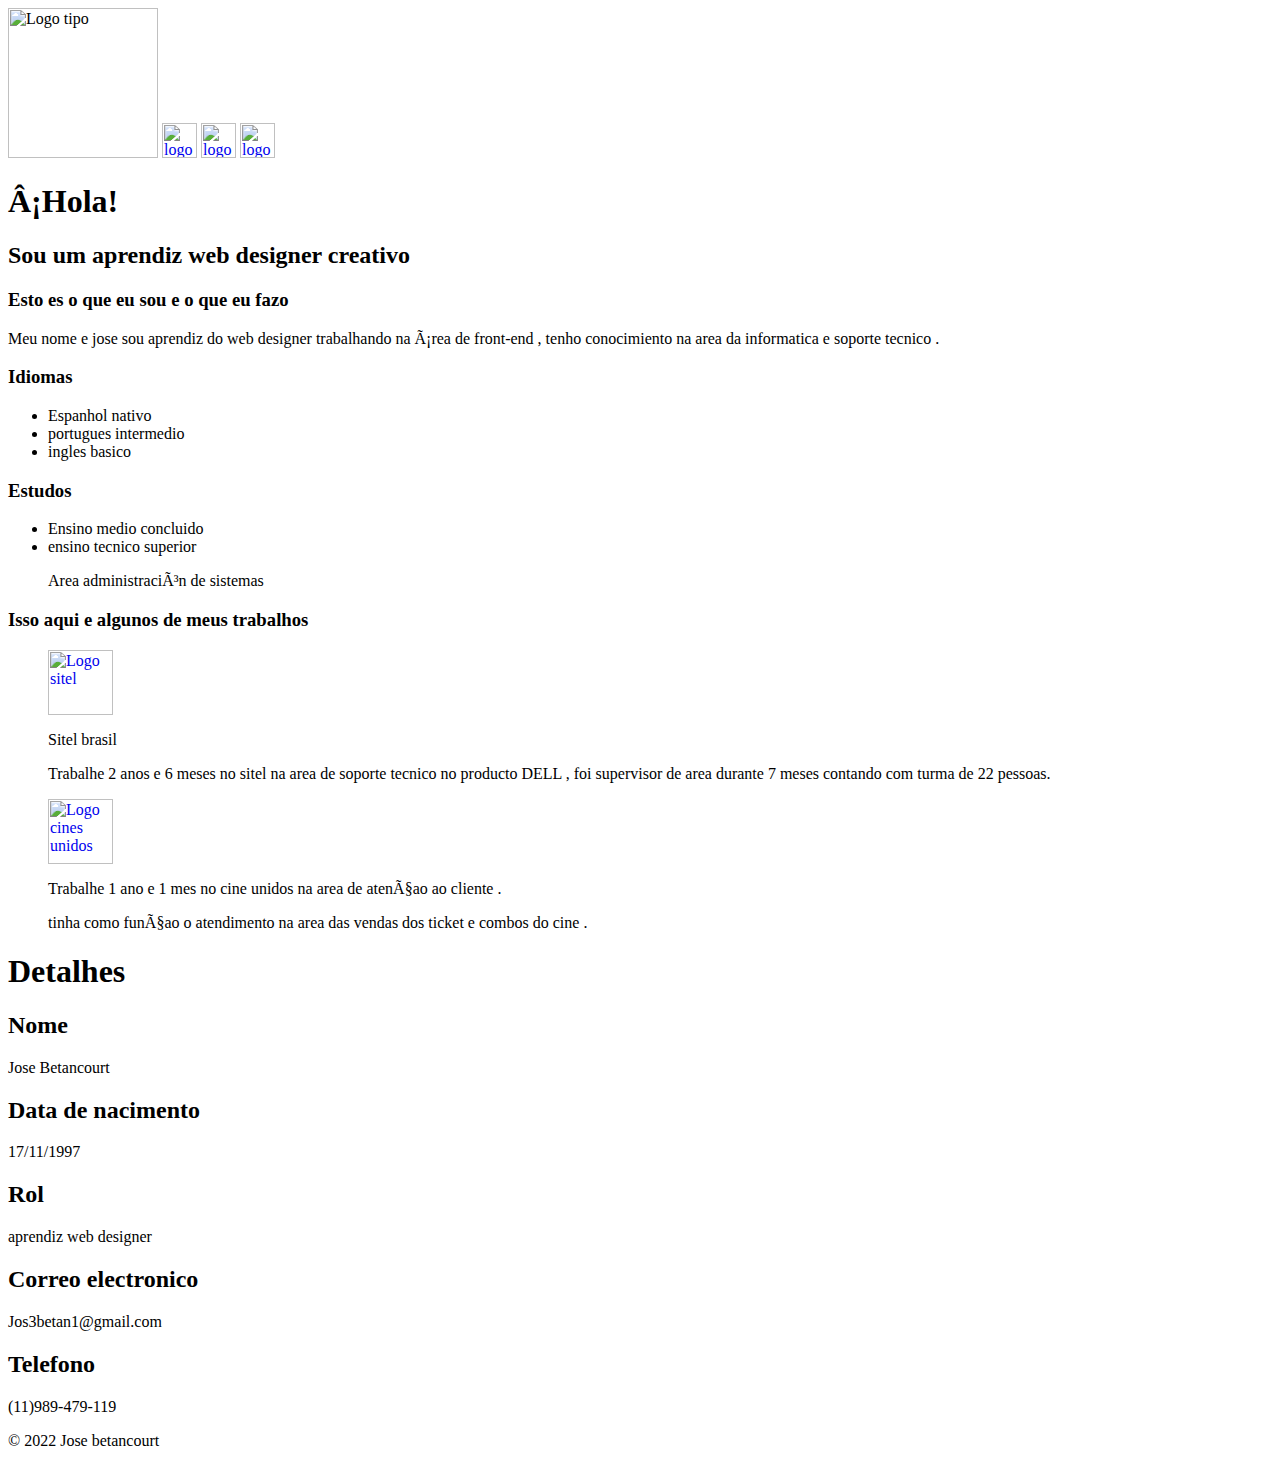
==== index.html @ de1b591d "Realizando projeco" ====
<html lang="pt-br">
    <head>
        <meta charset="UTF -8">
        <title>Portafolio</title>
    </head>
    <body>

        <header>
            <img src="img/J.png" alt="Logo tipo" width="150">
            
            <a href="https://www.linkedin.com/in/jose-celestino-cherema-betancourt-ba8586210/" target="_blank" rel="noopener" ><img src="img/Linken.png" alt="logo de linkedin" width="35"></a>
            <a href="https://www.facebook.com/smockjose" target="_blank" rel="noopener" ><img src="img/face.png" alt="logo de facebook" width="35"></a>
            <a href="https://www.instagram.com/jos3betancourt/" target="_blank" rel="noopener" ><img src="img/IG.webp" alt="logo de instragram" width="35"></a>
            
        </header>

        <main>
        <h1>¡Hola!</h1>

        <h2>Sou um aprendiz  web designer  creativo </h2>
         <h3>Esto es o  que eu  sou e o que eu  fazo</h3>
        <p>
          Meu nome e jose sou aprendiz do web designer trabalhando na área de front-end  , tenho conocimiento na area da informatica e soporte tecnico .

        </p>
            
        <h3> Idiomas </h3>
        <ul>
          <li>Espanhol nativo</li>
          <li>portugues intermedio</li>
          <li>ingles basico</li>

        </ul>
    
        <h3> Estudos  </h3>
        <ul>
          <li>Ensino medio concluido</li>
          <li>ensino tecnico superior
            <p> Area administración de sistemas</p>
          </li>
        
        </ul>

        </main>
        <h3>Isso aqui e algunos de meus trabalhos </h3>
         <figure>
            <a href="https://www.linkedin.com/in/jose-celestino-cherema-betancourt-ba8586210/" target="_blank" rel="noopener"><img src="img/sitel.png" alt="Logo sitel" width="65"></a>
            <figcaption>
                <p>
                    Sitel brasil
                </p> 
                <p>
                    Trabalhe 2 anos e 6 meses no sitel na area de soporte tecnico no producto DELL , foi supervisor de area durante 7 meses contando com turma de 22 pessoas.
                </p>
            </figcaption>
          </figure>
            <figure>
                <a href="https://www.cinesunidos.com/" target="_blank" rel="noopener"><img src="img/cines unidos.jpg" alt="Logo cines unidos" width="65"></a>

          
            <figcaption>

                <p>
                    Trabalhe 1 ano e 1 mes no cine unidos na area de atençao ao cliente .
                </p>
                <p>
                    tinha como funçao o atendimento na area das vendas dos ticket e combos do cine . 
                </p>
            </figcaption>
           </figure>
           
           <div>
            <h1> Detalhes</h1>
            <h2> Nome</h2>
            <p> Jose Betancourt<p>
            <h2> Data de nacimento </h2>
            <p>17/11/1997</p>
            <h2>Rol</h2>
            <p> aprendiz web designer</p>
            <h2>Correo electronico</h2>
            <p>Jos3betan1@gmail.com</p>
            <h2>Telefono</h2>
            <p>(11)989-479-119</p>
                        

            </div>

            <footer>

                <p>&copy; 2022 Jose betancourt
                </p>
            </footer>

 

         
            


        
       
        
    
  

        
            
       
    </body>
</html>






    </body>
    </html>
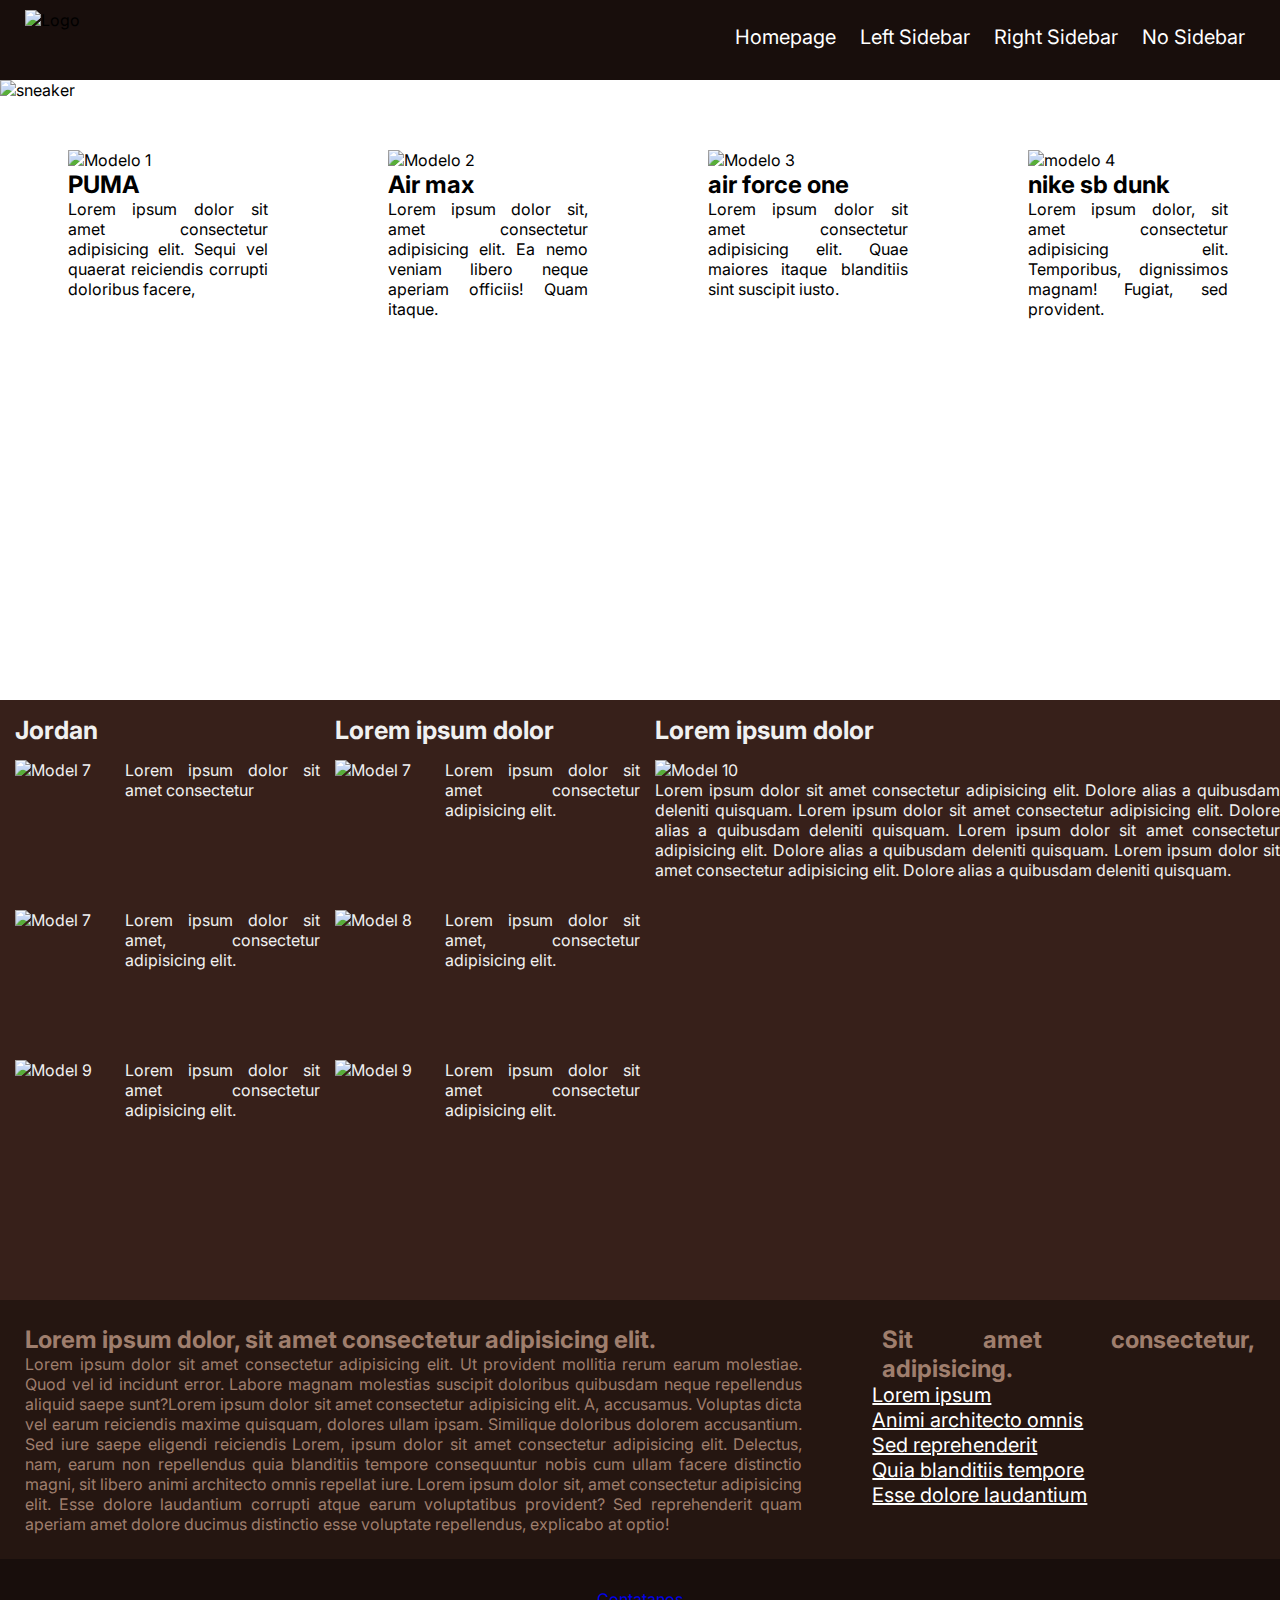
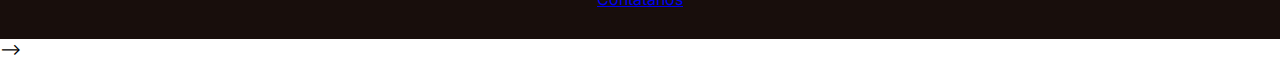
==== commit dfa17694: "agregando nuevo index" ====
--- a/index.html
+++ b/index.html
@@ -1,118 +1,142 @@
-<html lang="pt-br">
-    <head>
-        <meta charset="UTF -8">
-        <title>Portafolio</title>
-    </head>
-    <body>
+<!DOCTYPE html>
+<html lang="PT br">
 
-        <header>
-            <img src="img/J.png" alt="Logo tipo" width="150">
-            
-            <a href="https://www.linkedin.com/in/jose-celestino-cherema-betancourt-ba8586210/" target="_blank" rel="noopener" ><img src="img/Linken.png" alt="logo de linkedin" width="35"></a>
-            <a href="https://www.facebook.com/smockjose" target="_blank" rel="noopener" ><img src="img/face.png" alt="logo de facebook" width="35"></a>
-            <a href="https://www.instagram.com/jos3betancourt/" target="_blank" rel="noopener" ><img src="img/IG.webp" alt="logo de instragram" width="35"></a>
-            
-        </header>
-
-        <main>
-        <h1>¡Hola!</h1>
-
-        <h2>Sou um aprendiz  web designer  creativo </h2>
-         <h3>Esto es o  que eu  sou e o que eu  fazo</h3>
-        <p>
-          Meu nome e jose sou aprendiz do web designer trabalhando na área de front-end  , tenho conocimiento na area da informatica e soporte tecnico .
-
-        </p>
-            
-        <h3> Idiomas </h3>
-        <ul>
-          <li>Espanhol nativo</li>
-          <li>portugues intermedio</li>
-          <li>ingles basico</li>
-
-        </ul>
-    
-        <h3> Estudos  </h3>
-        <ul>
-          <li>Ensino medio concluido</li>
-          <li>ensino tecnico superior
-            <p> Area administración de sistemas</p>
-          </li>
-        
-        </ul>
-
-        </main>
-        <h3>Isso aqui e algunos de meus trabalhos </h3>
-         <figure>
-            <a href="https://www.linkedin.com/in/jose-celestino-cherema-betancourt-ba8586210/" target="_blank" rel="noopener"><img src="img/sitel.png" alt="Logo sitel" width="65"></a>
-            <figcaption>
-                <p>
-                    Sitel brasil
-                </p> 
-                <p>
-                    Trabalhe 2 anos e 6 meses no sitel na area de soporte tecnico no producto DELL , foi supervisor de area durante 7 meses contando com turma de 22 pessoas.
-                </p>
-            </figcaption>
-          </figure>
-            <figure>
-                <a href="https://www.cinesunidos.com/" target="_blank" rel="noopener"><img src="img/cines unidos.jpg" alt="Logo cines unidos" width="65"></a>
-
-          
-            <figcaption>
-
-                <p>
-                    Trabalhe 1 ano e 1 mes no cine unidos na area de atençao ao cliente .
-                </p>
-                <p>
-                    tinha como funçao o atendimento na area das vendas dos ticket e combos do cine . 
-                </p>
-            </figcaption>
-           </figure>
-           
-           <div>
-            <h1> Detalhes</h1>
-            <h2> Nome</h2>
-            <p> Jose Betancourt<p>
-            <h2> Data de nacimento </h2>
-            <p>17/11/1997</p>
-            <h2>Rol</h2>
-            <p> aprendiz web designer</p>
-            <h2>Correo electronico</h2>
-            <p>Jos3betan1@gmail.com</p>
-            <h2>Telefono</h2>
-            <p>(11)989-479-119</p>
-                        
-
-            </div>
-
-            <footer>
-
-                <p>&copy; 2022 Jose betancourt
-                </p>
-            </footer>
-
- 
-
-         
-            
+<head>
+    <meta charset="UTF-8">
+    <meta name="viewport" content="width=device-width, initial-scale=1.0">
+    <title>Sneakers</title>
+    <link rel="stylesheet" href="index.css">
+    <link rel="preconnect" href="https://fonts.googleapis.com">
+<link rel="preconnect" href="https://fonts.gstatic.com" crossorigin>
+<link href="https://fonts.googleapis.com/css2?family=Inter:wght@100;200;300;400;500;600;700;800;900&display=swap" rel="stylesheet">
+<link rel="stylesheet" href="https://cdnjs.cloudflare.com/ajax/libs/font-awesome/4.7.0/css/font-awesome.min.css">
 
 
-        
-       
-        
+</head>
+
+<body>
+    <header id="top" class="bar-top">
+
+        <nav>
+            <input type="checkbox" id="check">
+            <label for="check" class="checkbtn">
+                <i class="fa fa-bars"></i>
+            </label>
+            <img class="logo" src="img/sneacker.jfif" alt="Logo">
+            <ul>
+                <li><a href="exercicio%2002.html">Homepage</a></li>
+                <li><a href="Left%20Sidebar.html">Left Sidebar</a></li>
+                <li><a href="Right%20Sidebar.html">Right Sidebar</a></li>
+                <li><a href="No%20Sidebar.html">No Sidebar</a></li>
+            </ul>
     
-  
+        </nav>
+    </header>
+    <main>
+        <img class="img-top" src="img/imagen principal.png" alt="sneaker">
+        <article class="flex-container">
+            <figure class="Figure0">
+                <img class="Figure1" src="img/img2.webp" alt="Modelo 1" width="200">
+                <h2>PUMA</h2>
+                <p>Lorem ipsum dolor sit amet consectetur adipisicing elit. Sequi vel quaerat reiciendis corrupti
+                    doloribus facere,</p>
+            </figure>
+            <figure class="Figure0">
+                <img class="Figure1" src="img/Img1.webp" alt="Modelo 2" width="200">
+                <h2>Air max</h2>
+                <p>Lorem ipsum dolor sit, amet consectetur adipisicing elit. Ea nemo veniam libero neque aperiam
+                    officiis! Quam itaque.</p>
+            </figure>
+            <figure class="Figure0">
+                <img class="Figure1" src="img/img3.webp" alt="Modelo 3" width="200">
+                <h2>air force one</h2>
+                <p>Lorem ipsum dolor sit amet consectetur adipisicing elit. Quae maiores itaque blanditiis sint suscipit
+                    iusto.</p>
+            </figure>
+            <figure class="Figure0">
+                <img class="Figure1" src="img/img4.jpg" alt="modelo 4" width="200">
+                <h2>nike sb dunk</h2>
+                <p>Lorem ipsum dolor, sit amet consectetur adipisicing elit. Temporibus, dignissimos magnam! Fugiat, sed
+                    provident.</p>
+            </figure>
+        </article>
+        <article class="flex-container-2">
+            <section class="section1">
+                <h3>Jordan </h3>
+                <figure>
+                    <img class="float" src="img/img6.webp" alt="Model 7" width="100">
+                    <p class="text">Lorem ipsum dolor sit amet consectetur </p>
+                </figure>
+                <figure>
+                    <img Class="float" src="img/img7.webp" alt="Model 7" width="100">
+                    <p class="text">Lorem ipsum dolor sit amet, consectetur adipisicing elit.</p>
+                </figure>
+                <figure>
+                    <img class="float" src="img/img9.jpg" alt="Model 9" width="100">
+                    <p class="text">Lorem ipsum dolor sit amet consectetur adipisicing elit.</p>
+                </figure>
+            </section>
+            <section class="section2">
+                <h3>Lorem ipsum dolor</h3>
+                <figure>
+                    <img class="float" src="img/img10.webp" alt="Model 7">
+                    <p class="text">Lorem ipsum dolor sit amet consectetur adipisicing elit.</p>
+                </figure>
+                <figure class="Figure-3">
+                    <img class="float" src="img/img11.jpg " alt="Model 8">
+                    <p class="text">Lorem ipsum dolor sit amet, consectetur adipisicing elit.</p>
+                </figure>
+                <figure class="Figure-3">
+                    <img class="float" src="img/images.jfif" alt="Model 9">
+                    <p class="text">Lorem ipsum dolor sit amet consectetur adipisicing elit.</p>
+                </figure>
+            </section>
+            <section class="section3">
+                <h3>Lorem ipsum dolor </h3>
+                <figure>
+                    <img class="model-10" src="img/tienda.png.webp" alt="Model 10">
+                    <p>Lorem ipsum dolor sit amet consectetur adipisicing elit. Dolore alias a quibusdam deleniti
+                        quisquam.
+                        Lorem ipsum dolor sit amet consectetur adipisicing elit. Dolore alias a quibusdam deleniti
+                        quisquam.
+                        Lorem ipsum dolor sit amet consectetur adipisicing elit. Dolore alias a quibusdam deleniti
+                        quisquam.
+                        Lorem ipsum dolor sit amet consectetur adipisicing elit. Dolore alias a quibusdam deleniti
+                        quisquam.
+                    </p>
+            </section>
+        </article>
+        <article class="article3">
+            <section class="section4">
+                <h2>Lorem ipsum dolor, sit amet consectetur adipisicing elit.</h2>
+                <p class="pfinal">Lorem ipsum dolor sit amet consectetur adipisicing elit. Ut provident mollitia rerum
+                    earum molestiae. Quod vel id incidunt error. Labore magnam molestias suscipit doloribus quibusdam
+                    neque repellendus aliquid saepe sunt?Lorem ipsum dolor sit amet consectetur adipisicing elit. A,
+                    accusamus. Voluptas dicta vel earum reiciendis maxime quisquam, dolores ullam ipsam. Similique
+                    doloribus dolorem accusantium. Sed iure saepe eligendi reiciendis Lorem, ipsum dolor sit amet
+                    consectetur adipisicing elit. Delectus, nam, earum non repellendus quia blanditiis tempore
+                    consequuntur nobis cum ullam facere distinctio magni, sit libero animi architecto omnis repellat
+                    iure. Lorem ipsum dolor sit, amet consectetur adipisicing elit. Esse dolore laudantium corrupti
+                    atque earum voluptatibus provident? Sed reprehenderit quam aperiam amet dolore ducimus distinctio
+                    esse voluptate repellendus, explicabo at optio!</p>
+            </section>
+            <section class="section5">
+                <h2>Sit amet consectetur, adipisicing.</h2>
+                <ul>
+                    <Li><a href="titulo 1">Lorem ipsum</a></Li>
+                    <Li><a href="titulo 2">Animi architecto omnis</a></Li>
+                    <Li><a href="titulo 3">Sed reprehenderit</a></Li>
+                    <Li><a href="titulo 4">Quia blanditiis tempore</a></Li>
+                    <Li><a href="titulo 5">Esse dolore laudantium</a></Li>
+                </ul>
+            </section>
+        </article>
+        <footer>
+            <p>
+                <a href="contato@noemail.com">Contatanos</a>
+            </p>
+        </footer>
+    </main> -->
+</body>
 
-        
-            
-       
-    </body>
-</html>
-
-
-
-
-
-
-    </body>
-    </html>+</html>--- a/index.css
+++ b/index.css
@@ -0,0 +1,404 @@
+* {
+    padding: 0;
+    margin: 0;
+    text-align: justify;
+    font-family: 'Inter', sans-serif;
+
+
+}
+
+nav {
+    height: 80px;
+    background-color: #180E0C;
+
+}
+
+nav img {
+    height: 55px;
+    padding: 10px 25px;
+}
+
+nav ul {
+    float: right;
+    margin-right: 25px;
+    /*box-sizing: border-box;*/
+}
+
+nav ul li {
+    display: inline-block;
+    list-style: none;
+    line-height: 75px;
+
+}
+
+nav ul li a {
+    text-decoration: none;
+    padding: 10px 10px;
+    color: #ffffff;
+    font-size: 20px;
+    text-transform: capitalize;
+    border-radius: 7px;
+   
+}
+
+
+nav ul li a.active,
+nav ul li a:hover {
+    background-color: #707070;
+    transition: 0.3s;
+  
+}
+
+.checkbtn {
+    font-size: 30px;
+    color: oldlace;
+    float: right;
+    padding: 15px 50px;
+    cursor: pointer;
+    display: none;
+}
+
+#check {
+    display: none;
+}
+
+.img-top {
+    width: 100%;
+    height: 500px;
+    object-fit: cover;
+    object-position: center;
+
+}
+
+.Figure0 {
+    width: 200px;
+    height: 500px;
+}
+
+.flex-container {
+    width: 100%;
+    margin-top: 50px;
+    display: flex;
+    background-color: #ffffff;
+    border: none;
+    justify-content: space-around;
+    margin-bottom: 50px;
+
+}
+
+.Figure1 {
+    height: 300px;
+    width: 200px;
+    object-position: top;
+    object-fit: cover;
+
+}
+
+.Figure2 {
+    background-color: #37201a;
+
+}
+
+.flex-container-2 {
+    width: 100%;
+    background-color: #37201a;
+    flex-direction: row;
+    color: #f0f0f0;
+    display: flex;
+    justify-content: center;
+
+}
+
+.section1 {
+    width: 25%;
+    height: 600px;
+    justify-content: center;
+
+
+}
+
+.text {
+    height: 100px;
+    width: 100%;
+    height: 150px;
+
+}
+
+figure {
+    margin-left: 15px;
+    margin-inline-end: 5;
+}
+
+.float {
+    width: 100px;
+    height: 100px;
+    object-fit: cover;
+    object-position: top;
+    float: left;
+    margin-right: 10px;
+
+}
+
+.section2 {
+    width: 25%;
+    height: 600px;
+    justify-content: center;
+
+
+}
+
+.section3 {
+    width: 50%;
+    height: 600px;
+    justify-content: center;
+
+}
+
+.flex-container-2 h3 {
+    font-size: 25px;
+    padding: 15px;
+}
+
+.model-10 {
+    width: 100%;
+    height: 300px;
+    object-fit: cover;
+    object-position: top;
+}
+
+.article3 {
+    background-color: #251611;
+    color: #9f7e6d;
+    display: flex;
+}
+
+
+.section4 {
+    width: 65%;
+    padding: 25px
+}
+
+.section5 {
+    width: 30%;
+    padding: 25px;
+}
+
+.section5 ul li {
+    list-style: none;
+    padding-left: 10px;
+}
+
+.section5 ul li a {
+    text-decoration: underline;
+    padding: 2px 2 px;
+    color: #ffffff;
+    font-size: 20px;
+    line-height: 25px;
+    border-radius: 7px;
+}
+.section5 ul li a:hover {
+    background-color: #707070;
+    transition: 0.3s;
+}
+
+
+
+.article3 .section4 p {
+    padding-right: 30px;
+
+}
+
+.article3 .section5 ul {
+    margin-left: -20px;
+    text-decoration: none;
+
+}
+
+footer {
+    color: #9f7e6d;
+    width: 100%;
+    height: 80px;
+    background-color: #180e0c;
+    text-align: center;
+    display: flex;
+    align-items: center;
+    justify-content: center;
+    text-decoration: none;
+}
+
+@media (max-width: 768px) {
+    .checkbtn {
+        display: block;
+    }
+
+    nav ul {
+        position: fixed;
+        width: 60%;
+        height: 100vh;
+        background-color: #180E0C;
+        top: 75px;
+        left: -100%;
+        text-align: center;
+        transition: 0.3s;
+    }
+
+    nav ul li {
+        display: block;
+    }
+
+    a.active,
+    a:hover {
+        background-color: transparent;
+        transition: 0.3s;
+    }
+
+    li.active,
+    li:hover {
+        background-color: #707070;
+        transition: 0.3s;
+    
+    }
+
+    nav ul li a {
+        font-size: 18px;
+        margin-left: 25px;
+    }
+
+    nav img {
+        height: 55px;
+        padding: auto;
+    }
+
+    #check:checked~ul {
+
+        left: 0px;
+    }
+
+    nav ul li a {
+        width: 500px;
+    }
+
+    .Figure0 {
+        width: 150px;
+        height: 500px;
+    }
+
+    .Figure1 {
+        height: 225px;
+        width: 150px;
+        object-position: top;
+        object-fit: cover;
+
+    }
+
+    .flex-container {
+        width: 100%;
+        margin-top: 50px;
+        display: flex;
+        flex-wrap: wrap;
+        background-color: #ffffff;
+        border: none;
+        justify-content: space-around;
+        margin-bottom: 50px;
+        flex-shrink: 2;
+
+    }
+
+    .flex-container-2 {
+        width: 100%;
+        background-color: #37201a;
+        display: flex;
+        flex-wrap: wrap;
+        color: #f0f0f0;
+        justify-content: space-around;
+
+    }
+
+    .section1 {
+        width: 100%;
+        height: auto;
+        padding: 25px;
+        justify-content: center;
+
+    }
+
+    .section2 {
+        width: 100%;
+        height: auto;
+        padding: 25px;
+        justify-content: center;
+
+
+    }
+
+    .section3 {
+        width: 100%;
+        height: auto;
+        padding: 25px;
+        justify-content: center;
+
+    }
+
+    .section1 h3 {
+        font-size: 25px;
+        line-height: 75px;
+    }
+
+    .section2 h3 {
+        font-size: 25px;
+        line-height: 75px;
+    }
+
+    .section3 h3 {
+        font-size: 25px;
+        line-height: 75px;
+    }
+
+    .article3 {
+        width: 100%;
+        background-color: #251611;
+        color: #9f7e6d;
+        display: flex;
+        flex-wrap: wrap;
+        justify-content: space-around;
+    }
+
+    .section4 {
+        width: 100%;
+        padding: 25px;
+
+    }
+
+    .section4 h2 {
+        line-height: 25px;
+        font-size: 25px;
+    }
+
+    .section5 {
+        width: 100%;
+        padding: 25px;
+    }
+
+    .article3 .section4 a {
+        padding-right: 30px;
+        display: flex;
+
+    }
+
+    .article3 .section5 ul {
+        display: inline-block;
+        list-style: none;
+        line-height: 25px;
+    }
+
+    .article3 .section5 ul a {
+        margin-left: 20px;
+        color: #9f7e6d;
+        text-decoration: underline;
+        padding: 5px;
+        font-size: 20px;
+        display: block;
+        text-transform: initial;
+        border-radius: 7px;
+    }
+}